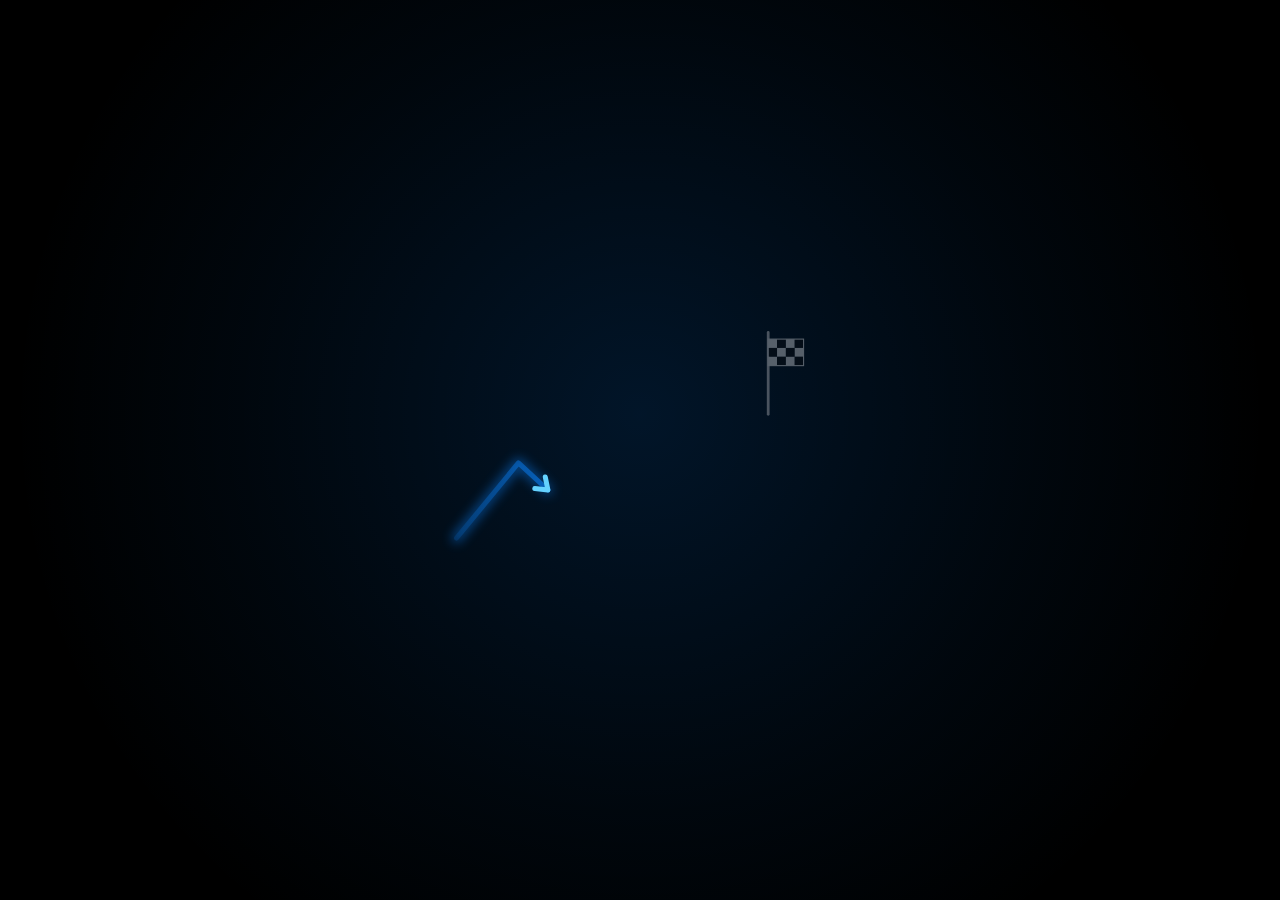
==== index.html @ 332c41a0 "Add files via upload" ====
<!doctype html>
<html lang="es" data-theme="dark">
<head>
<meta charset="utf-8">
<meta name="color-scheme" content="dark">
<meta name="viewport" content="width=device-width, initial-scale=1, viewport-fit=cover">
<meta name="apple-mobile-web-app-capable" content="yes">
<meta name="mobile-web-app-capable" content="yes">
<meta name="apple-mobile-web-app-title" content="Plan del día">
<meta name="apple-mobile-web-app-status-bar-style" content="black">
<meta name="theme-color" content="#000000">
<link rel="apple-touch-icon" href="[data-uri]">
<link rel="icon" href="[data-uri]">
<title>Plan del día</title>
<style>
/* Layout: barra superior translúcida fija, y debajo una conversación estilo iMessage (burbujas + respuestas rápidas) que termina en una tarjeta de lista agrupada como la app Calendario/Ajustes de iOS */
:root {
  --bg: #F2F2F7;
  --card: #FFFFFF;
  --ink: #000000;
  --ink2: #6C6C70;
  --ink3: #8E8E93;
  --sep: #D1D1D6;
  --fill: #E9E9EB;
  --glass: rgba(242, 242, 247, 0.78);
  --accent: #007AFF;
  --on-accent: #FFFFFF;
  --tint: rgba(0, 122, 255, 0.12);
  --study: #007AFF;
  --meal: #FF9500;
  --gym: #34C759;
  --talk: #32ADE6;
  --move: #8E8E93;
  --rest: #C7C7CC;
  --warn: #C4271B;
  --warn-bg: rgba(255, 59, 48, 0.12);
  --shadow: 0 0 0 0.5px rgba(0, 0, 0, 0.05), 0 12px 32px rgba(0, 0, 0, 0.06);
  --font: -apple-system, BlinkMacSystemFont, "SF Pro Text", "SF Pro Display", "Helvetica Neue", system-ui, "Segoe UI", Roboto, sans-serif;
}
@media (prefers-color-scheme: dark) {
  :root:not([data-theme="light"]) {
    --bg: #000000;
    --card: #1C1C1E;
    --ink: #FFFFFF;
    --ink2: #A1A1A6;
    --ink3: #636366;
    --sep: #38383A;
    --fill: #2C2C2E;
    --glass: rgba(0, 0, 0, 0.72);
    --accent: #0A84FF;
    --on-accent: #FFFFFF;
    --tint: rgba(10, 132, 255, 0.22);
    --study: #0A84FF;
    --meal: #FF9F0A;
    --gym: #30D158;
    --talk: #64D2FF;
    --move: #8E8E93;
    --rest: #48484A;
    --warn: #FF6961;
    --warn-bg: rgba(255, 69, 58, 0.18);
    --shadow: 0 0 0 0.5px rgba(255, 255, 255, 0.06);
    color-scheme: dark;
  }
}
:root[data-theme="dark"] {
  --bg: #000000;
  --card: #1C1C1E;
  --ink: #FFFFFF;
  --ink2: #A1A1A6;
  --ink3: #636366;
  --sep: #38383A;
  --fill: #2C2C2E;
  --glass: rgba(0, 0, 0, 0.72);
  --accent: #0A84FF;
  --on-accent: #FFFFFF;
  --tint: rgba(10, 132, 255, 0.22);
  --study: #0A84FF;
  --meal: #FF9F0A;
  --gym: #30D158;
  --talk: #64D2FF;
  --move: #8E8E93;
  --rest: #48484A;
  --warn: #FF6961;
  --warn-bg: rgba(255, 69, 58, 0.18);
  --shadow: 0 0 0 0.5px rgba(255, 255, 255, 0.06);
  color-scheme: dark;
}

* { box-sizing: border-box; }
body {
  background: var(--bg);
  color: var(--ink);
  font-family: var(--font);
  font-size: 17px;
  line-height: 1.35;
  padding-inline: 0;
  padding-block: 0 64px;
  -webkit-font-smoothing: antialiased;
  -webkit-text-size-adjust: 100%;
}
button, input { font-family: inherit; }
button { -webkit-tap-highlight-color: transparent; }
:focus-visible { outline: 3px solid color-mix(in srgb, var(--accent) 55%, transparent); outline-offset: 2px; border-radius: 10px; }

.wrap { max-width: 600px; margin-inline: auto; padding-inline: 16px; }

.bar-top {
  position: sticky; top: env(safe-area-inset-top, 0px); z-index: 10;
  background: var(--glass);
  -webkit-backdrop-filter: saturate(180%) blur(22px);
  backdrop-filter: saturate(180%) blur(22px);
}
.bar-in { display: flex; align-items: center; justify-content: space-between; gap: 12px; padding-block: 10px; }
.bar-in h1 { margin: 0; font-size: 28px; line-height: 1.1; letter-spacing: -0.022em; font-weight: 700; }

.app { display: flex; flex-direction: column; gap: 18px; padding-block-start: 4px; }
.sub-head { margin: 0; color: var(--ink2); font-size: 15px; }

.card { background: var(--card); border-radius: 20px; box-shadow: var(--shadow); overflow: hidden; }

.cfg summary { cursor: pointer; padding: 15px 16px; font-weight: 500; list-style: none; display: flex; justify-content: space-between; align-items: center; gap: 12px; }
.cfg summary::-webkit-details-marker { display: none; }
.cfg summary::after { content: ''; width: 8px; height: 8px; border-right: 2px solid var(--ink3); border-bottom: 2px solid var(--ink3); transform: rotate(-45deg); transition: transform 0.2s ease; margin-right: 4px; }
.cfg[open] summary::after { transform: rotate(45deg); }
.cfg-note { margin: 0; padding: 0 16px 10px; color: var(--ink2); font-size: 13px; }
.frow { position: relative; display: flex; align-items: center; justify-content: space-between; gap: 12px; padding: 11px 16px; }
.frow::before { content: ''; position: absolute; top: 0; left: 16px; right: 0; height: 0.5px; background: var(--sep); }
.frow label { font-size: 16px; min-width: 0; }
.frow label small { display: block; color: var(--ink2); font-size: 12px; }
.fval { display: flex; align-items: baseline; gap: 4px; flex: none; }
.fval input {
  background: transparent; border: 0; outline: 0; text-align: right; color: var(--accent);
  font-size: 16px; font-weight: 500; width: 6.2rem; min-width: 0; max-width: 100%; padding: 4px 0;
  -webkit-appearance: none; appearance: none; font-variant-numeric: tabular-nums;
}
.fval input::placeholder { color: var(--ink3); font-weight: 400; }
.fval input::-webkit-date-and-time-value { text-align: right; min-height: 1.2em; }
.fval input::-webkit-inner-spin-button, .fval input::-webkit-outer-spin-button { -webkit-appearance: none; margin: 0; }
.unit { color: var(--ink2); font-size: 14px; }
.linkbtn { width: 100%; background: transparent; border: 0; padding: 14px 16px; color: var(--accent); font-size: 16px; font-weight: 500; cursor: pointer; position: relative; }
.linkbtn::before { content: ''; position: absolute; top: 0; left: 16px; right: 0; height: 0.5px; background: var(--sep); }

.log { display: flex; flex-direction: column; gap: 12px; }
.q { display: flex; flex-direction: column; align-items: flex-start; gap: 10px; }
.msg { max-width: 86%; padding: 10px 15px; border-radius: 20px; min-width: 0; }
.msg p { margin: 0; }
.msg.bot { align-self: flex-start; background: var(--fill); border-bottom-left-radius: 6px; }
.msg.user { align-self: flex-end; background: var(--accent); color: var(--on-accent); border-bottom-right-radius: 6px; }

.opts { display: flex; flex-wrap: wrap; gap: 8px; }
.chip {
  min-height: 44px; padding: 0 18px; border: 0; border-radius: 999px; background: var(--tint); color: var(--accent);
  font-size: 16px; font-weight: 500; line-height: 1; cursor: pointer; transition: transform 0.12s ease, opacity 0.12s ease;
}
.chip:active { transform: scale(0.96); opacity: 0.85; }
.chip.primary { background: var(--accent); color: var(--on-accent); }
.chip.ghost { background: var(--fill); color: var(--ink2); }
.chip.small { min-height: 36px; padding: 0 14px; font-size: 14px; }
.chip .tag { margin-left: 6px; font-size: 12px; font-weight: 400; color: var(--ink2); }
.timeask { display: flex; flex-wrap: wrap; gap: 8px; align-items: center; }
.timeask input {
  font-size: 17px; min-height: 44px; padding: 0 14px; border: 0; border-radius: 12px; background: var(--fill); color: var(--ink);
  font-variant-numeric: tabular-nums;
}
.err { margin: 0; color: var(--warn); font-size: 14px; }

.plan { align-self: stretch; }
.plan-head { padding: 20px 20px 16px; display: flex; flex-direction: column; gap: 2px; }
.kicker { margin: 0; font-size: 13px; font-weight: 600; letter-spacing: 0.03em; text-transform: uppercase; color: var(--ink2); }
.plan-head h2 { margin: 2px 0 0; font-size: 28px; line-height: 1.1; letter-spacing: -0.022em; font-weight: 700; text-wrap: balance; font-variant-numeric: tabular-nums; }
.plan-head .meta { margin: 4px 0 0; color: var(--ink2); font-size: 15px; }
.warns { margin: 0 16px 14px; padding: 12px 14px; background: var(--warn-bg); color: var(--warn); border-radius: 14px; display: flex; flex-direction: column; gap: 6px; font-size: 14px; }
.daybar { padding: 0 20px 18px; }
.bar { display: flex; height: 12px; border-radius: 6px; overflow: hidden; background: var(--fill); }
.seg { min-width: 0; box-shadow: inset -2px 0 0 var(--card); }
.seg.study { background: var(--study); }
.seg.meal { background: var(--meal); }
.seg.gym { background: var(--gym); }
.seg.talk { background: var(--talk); }
.seg.move { background: var(--move); }
.seg.rest { background: var(--rest); }
.seg.margin { background: repeating-linear-gradient(135deg, var(--sep) 0 2px, transparent 2px 6px); }
.ticks { position: relative; height: 16px; margin-top: 6px; }
.tick { position: absolute; top: 0; transform: translateX(-50%); font-size: 11px; font-weight: 500; color: var(--ink2); font-variant-numeric: tabular-nums; }
.barcap { margin: 4px 0 0; font-size: 12px; color: var(--ink2); }

.rows { border-top: 0.5px solid var(--sep); }
.row { position: relative; display: grid; grid-template-columns: 3.1rem 32px minmax(0, 1fr) auto; gap: 12px; padding: 12px 16px; align-items: center; }
.row + .row::before { content: ''; position: absolute; top: 0; left: 16px; right: 0; height: 0.5px; background: var(--sep); }
.tt { display: flex; flex-direction: column; font-variant-numeric: tabular-nums; line-height: 1.2; }
.tt b { font-size: 15px; font-weight: 600; }
.tt span { color: var(--ink2); font-size: 13px; }
.ico { width: 32px; height: 32px; border-radius: 9px; display: grid; place-items: center; color: #FFFFFF; }
.ico-study { background: var(--study); }
.ico-meal { background: var(--meal); }
.ico-gym { background: var(--gym); }
.ico-talk { background: var(--talk); }
.ico-move, .ico-rest { background: var(--fill); color: var(--ink2); }
.txt { min-width: 0; display: flex; flex-direction: column; }
.lab { font-size: 17px; font-weight: 500; }
.sub { color: var(--ink2); font-size: 13px; font-weight: 400; }
.row.move .lab, .row.rest .lab { color: var(--ink2); font-weight: 400; font-size: 16px; }
.dur { color: var(--ink2); font-size: 15px; white-space: nowrap; font-variant-numeric: tabular-nums; }

.why { padding: 18px 20px 6px; border-top: 0.5px solid var(--sep); }
.why h3 { margin: 0 0 10px; font-size: 13px; font-weight: 600; text-transform: uppercase; letter-spacing: 0.03em; color: var(--ink2); }
.why ul { margin: 0; padding: 0; list-style: none; display: flex; flex-direction: column; gap: 8px; }
.why li { position: relative; padding-left: 16px; color: var(--ink2); font-size: 15px; line-height: 1.4; }
.why li::before { content: ''; position: absolute; left: 2px; top: 0.6em; width: 5px; height: 5px; border-radius: 50%; background: var(--ink3); }
.acts { padding: 14px 16px 20px; display: flex; flex-wrap: wrap; gap: 8px; align-items: center; }
.copynote { color: var(--ink2); font-size: 14px; }
.copybox { width: 100%; min-height: 140px; margin-top: 4px; font-size: 14px; padding: 12px; border: 0; border-radius: 12px; background: var(--fill); color: var(--ink); }

@media (prefers-reduced-motion: reduce) {
  .chip, .cfg summary::after { transition: none; }
}


/* Pantalla de bienvenida */
#splash { position: fixed; inset: 0; z-index: 1000; display: flex; flex-direction: column; align-items: center; justify-content: center; background: #000000;
  transition: opacity 0.7s cubic-bezier(0.4, 0, 0.2, 1), transform 0.7s cubic-bezier(0.4, 0, 0.2, 1), filter 0.7s ease; }
#splash::before { content: ''; position: absolute; width: 140vmax; height: 140vmax; left: 50%; top: 46%; transform: translate(-50%, -50%);
  background: radial-gradient(closest-side, rgba(10, 132, 255, 0.16), rgba(10, 132, 255, 0.05) 45%, transparent 70%); pointer-events: none; }
#splash.out { opacity: 0; transform: scale(1.06); filter: blur(10px); pointer-events: none; }
#splash svg { position: relative; width: min(84vw, 420px); height: auto; overflow: visible; }
.sp-line { fill: none; stroke-linecap: round; stroke-linejoin: round; }
#sp-path { stroke: url(#sp-grad); stroke-width: 4.5; }
#sp-glow { stroke: #0A84FF; stroke-width: 9; opacity: 0.45; filter: blur(5px); }
#sp-head { stroke: #64D2FF; stroke-width: 4.5; }
#sp-flag { opacity: 0.35; transform-box: fill-box; transform-origin: left bottom; transition: opacity 0.5s ease, transform 0.6s cubic-bezier(0.2, 0.8, 0.2, 1), filter 0.6s ease; }
#sp-flag.on { opacity: 1; transform: scale(1.08); filter: drop-shadow(0 0 10px rgba(245, 245, 247, 0.45)); }
</style>
</head>
<body>
<div id="splash" aria-hidden="true">
  <svg viewBox="0 0 380 240" xmlns="http://www.w3.org/2000/svg">
    <defs>
      <linearGradient id="sp-grad" gradientUnits="userSpaceOnUse" x1="24" y1="0" x2="306" y2="0">
        <stop offset="0" stop-color="#0A84FF" stop-opacity="0.15"/>
        <stop offset="0.6" stop-color="#0A84FF"/>
        <stop offset="1" stop-color="#64D2FF"/>
      </linearGradient>
    </defs>
    <g id="sp-flag">
      <line x1="306" y1="88" x2="306" y2="14" stroke="#D1D1D6" stroke-width="2.5" stroke-linecap="round"/>
      <g><rect x="306" y="20" width="8" height="8" fill="#F5F5F7"/><rect x="314" y="20" width="8" height="8" fill="#0B0B0D"/><rect x="322" y="20" width="8" height="8" fill="#F5F5F7"/><rect x="330" y="20" width="8" height="8" fill="#0B0B0D"/><rect x="306" y="28" width="8" height="8" fill="#0B0B0D"/><rect x="314" y="28" width="8" height="8" fill="#F5F5F7"/><rect x="322" y="28" width="8" height="8" fill="#0B0B0D"/><rect x="330" y="28" width="8" height="8" fill="#F5F5F7"/><rect x="306" y="36" width="8" height="8" fill="#F5F5F7"/><rect x="314" y="36" width="8" height="8" fill="#0B0B0D"/><rect x="322" y="36" width="8" height="8" fill="#F5F5F7"/><rect x="330" y="36" width="8" height="8" fill="#0B0B0D"/></g>
      <rect x="306" y="20" width="32" height="24" fill="none" stroke="#F5F5F7" stroke-width="1"/>
    </g>
    <path id="sp-glow" class="sp-line" d="M24 200 L80 132 L130 178 L196 98 L246 148 L306 88"/>
    <path id="sp-path" class="sp-line" d="M24 200 L80 132 L130 178 L196 98 L246 148 L306 88"/>
    <path id="sp-head" class="sp-line" d="M0 0"/>
  </svg>
</div>


<div class="bar-top">
  <div class="wrap bar-in">
    <h1>Plan del día</h1>
    <button type="button" class="chip primary small" id="restart">Empezar de nuevo</button>
  </div>
</div>

<div class="wrap app">
  <p class="sub-head">Lunes a viernes. Clase de 8:30 a 11:30, en casa antes de las 20:00.</p>

  <details class="card cfg" id="cfg-details">
    <summary>Tiempos fijos</summary>
    <p class="cfg-note">El plan usa estos valores. Cámbialos si algo no es exacto; se guardan en este navegador.</p>
    <div id="cfg-grid"></div>
    <button type="button" class="linkbtn" id="cfg-reset">Valores por defecto</button>
  </details>

  <main class="log" id="log" aria-live="polite"></main>
</div>

<script>
(function () {
'use strict';

// BEGIN LOGIC
var pad = function (n) { return String(n).padStart(2, '0'); };
var fmt = function (m) { return pad(Math.floor(m / 60)) + ':' + pad(m % 60); };
var parse = function (s) { var p = String(s).split(':'); return Number(p[0]) * 60 + Number(p[1]); };
var dur = function (m) {
  var hh = Math.floor(m / 60), r = m % 60;
  if (!hh) return r + ' min';
  if (!r) return hh + ' h';
  return hh + ' h ' + r + ' min';
};
// Rejilla de 10 min: 5 o más sube, menos de 5 baja
var r10 = function (m) { return Math.floor((m + 5) / 10) * 10; };
var up10 = function (m) { return Math.ceil(m / 10) * 10; };
var dn10 = function (m) { return Math.floor(m / 10) * 10; };

var DEF = {
  classEnd: 690, transition: 2, lunchStart: 840, lunchLatest: 900, lunchDur: 45,
  digestion: 50, travelGym: 20, travelHome: 30, homeGym: 30, uniHome: 40, deadline: 1200, libClose: 1439, minBlock: 30
};

function compute(A, cfg) {
  var notes = [], warns = [];
  // Todo el plan va sobre la rejilla de 10 min. Los tiempos que limitan (trayectos, digestión) solo suben.
  var c = {
    classEnd: r10(cfg.classEnd), transition: r10(cfg.transition),
    lunchStart: r10(cfg.lunchStart), lunchLatest: r10(cfg.lunchLatest), lunchDur: r10(cfg.lunchDur),
    digestion: up10(cfg.digestion), travelGym: up10(cfg.travelGym), travelHome: up10(cfg.travelHome),
    homeGym: up10(cfg.homeGym == null ? cfg.travelHome : cfg.homeGym),
    homeMin: up10(cfg.uniHome == null ? 40 : cfg.uniHome),
    deadline: cfg.deadline, libClose: dn10(cfg.libClose), minBlock: cfg.minBlock
  };
  var gym = !!A.gym, gymMin = r10(A.gymMin || 90), T = c.transition;
  var talk = A.talk ? { s: r10(A.talk.s), e: r10(A.talk.e) } : null;

  // Comida
  var LS = c.lunchStart, shifted = false;
  if (talk && talk.e > LS && talk.s < LS + c.lunchDur) { LS = talk.e; shifted = true; }
  var LE = LS + c.lunchDur;

  // Huecos de estudio antes de comer
  var segs = [], a0 = c.classEnd + T;
  if (talk) {
    if (talk.s - a0 >= 20) segs.push([a0, talk.s]);
    var b0 = talk.e + T;
    if (LS - b0 >= 20) segs.push([b0, LS]);
  } else if (LS - a0 >= 20) {
    segs.push([a0, LS]);
  }
  var capA = segs.reduce(function (t, s) { return t + (s[1] - s[0]); }, 0);

  // Límite de estudio después de comer
  var gymStartLatest = c.deadline - c.travelHome - gymMin;
  var latestLeave = gym ? gymStartLatest - c.travelGym : c.deadline - c.homeMin;
  var capEnd = Math.min(latestLeave, c.libClose);
  var Bmax = Math.max(0, Math.floor((capEnd - LE) / 10) * 10);
  var Smax = capA + Bmax;

  var S = A.hours === 'max' ? Smax : A.hours;
  var limitTxt = gym
    ? 'con el gym de ' + dur(gymMin) + ' y llegando a casa antes de las ' + fmt(c.deadline)
    : 'llegando a casa antes de las ' + fmt(c.deadline);
  if (A.hours === 'max') {
    notes.push('Máximo posible ' + limitTxt + ': ' + dur(Smax) + ' de biblioteca.');
  } else if (S > Smax) {
    warns.push('No cabe: ' + limitTxt + ', el máximo son ' + dur(Smax) + ' de biblioteca. Te he puesto eso en vez de ' + dur(S) + '.');
    S = Smax;
  }

  // ¿Comes en casa? Si acabas de estudiar a la hora de comer o antes
  var fwd = [], remF = S;
  for (var j = 0; j < segs.length && remF > 0; j++) {
    var tk = Math.min(remF, segs[j][1] - segs[j][0]);
    fwd.push([segs[j][0], segs[j][0] + tk]);
    remF -= tk;
  }
  var lastEnd = fwd.length ? fwd[fwd.length - 1][1] : c.classEnd;
  if (talk) lastEnd = Math.max(lastEnd, talk.e);
  var homeLunch = !shifted && remF === 0 && lastEnd <= LS;
  if (homeLunch) gym = false; // comiendo en casa, el resto del día lo organiza él

  var Aamt, B, pieces;
  if (homeLunch) {
    Aamt = S; B = 0; pieces = fwd;
  } else {
    // Reparto antes / después de comer (estudio pegado a la comida)
    Aamt = Math.min(S, capA); B = S - Aamt;
    if (B > 0 && B < c.minBlock && Bmax >= c.minBlock && Aamt >= c.minBlock) { B = c.minBlock; Aamt = S - B; }
    pieces = [];
    var rem = Aamt;
    for (var i = segs.length - 1; i >= 0 && rem > 0; i--) {
      var take = Math.min(rem, segs[i][1] - segs[i][0]);
      pieces.unshift([segs[i][1] - take, segs[i][1]]);
      rem -= take;
    }
  }

  var arriveHome = null;
  if (homeLunch) {
    arriveHome = lastEnd + c.homeMin;
  } else if (LE > c.lunchLatest) {
    warns.push('Terminas de comer a las ' + fmt(LE) + ', más tarde de tu ventana habitual (hasta las ' + fmt(c.lunchLatest) + ').');
  }

  var evs = [];
  pieces.forEach(function (p, idx) {
    if (T > 0) evs.push({ s: p[0] - T, e: p[0], type: 'move', label: idx === 0 ? 'Ir a la biblioteca' : 'Volver a la biblioteca' });
    evs.push({ s: p[0], e: p[1], type: 'study', label: 'Biblioteca' });
  });
  if (talk) evs.push({ s: talk.s, e: talk.e, type: 'talk', label: 'Charla' });
  if (!homeLunch) evs.push({ s: LS, e: LE, type: 'meal', label: 'Comer en la uni' });

  var home, gs = null, depart = null, studyEnd = LE + B;
  if (homeLunch) {
    evs.push({ s: lastEnd, e: arriveHome, type: 'move', label: 'Ir a casa' });
    home = arriveHome;
  } else {
    if (B > 0) evs.push({ s: LE, e: LE + B, type: 'study', label: 'Biblioteca' });
    if (gym) {
      gs = Math.ceil(Math.max(studyEnd + c.travelGym, LE + c.digestion) / 10) * 10;
      if (gs > gymStartLatest) {
        var alt = Math.max(studyEnd + c.travelGym, dn10(gymStartLatest));
        if (alt < gs) warns.push('Entre comer y entrenar te quedan ' + dur(Math.max(0, alt - LE)) + ' en lugar de los ' + dur(c.digestion) + ' que necesitas.');
        gs = alt;
      }
      depart = gs - c.travelGym;
      evs.push({ s: depart, e: gs, type: 'move', label: 'Ir al gym' });
      evs.push({ s: gs, e: gs + gymMin, type: 'gym', label: 'Gym', sub: 'Sesión de ' + dur(gymMin) });
      home = gs + gymMin + c.travelHome;
      evs.push({ s: gs + gymMin, e: home, type: 'move', label: 'Volver a casa' });
    } else {
      home = studyEnd + c.homeMin;
      evs.push({ s: studyEnd, e: home, type: 'move', label: 'Volver a casa' });
    }
  }

  evs.sort(function (x, y) { return x.s - y.s; });

  // Huecos entre bloques
  var full = [], cursor = c.classEnd;
  evs.forEach(function (e) {
    if (e.s - cursor >= 10) {
      var lab = cursor >= LE ? 'Digestión' : ((homeLunch && cursor >= arriveHome) ? 'Descanso en casa' : 'Descanso');
      full.push({ s: cursor, e: e.s, type: 'rest', label: lab });
    }
    full.push(e);
    cursor = Math.max(cursor, e.e);
  });
  var planEnd = cursor;

  var nStudy = full.filter(function (e) { return e.type === 'study'; }).length, k = 0;
  if (nStudy > 1) full.forEach(function (e) { if (e.type === 'study') { k++; e.sub = 'Bloque ' + k + ' de ' + nStudy; } });

  var margin = c.deadline - home;
  if (margin < 0) warns.push('Llegarías a casa a las ' + fmt(home) + ', ' + dur(-margin) + ' después de las ' + fmt(c.deadline) + '.');

  // Lógica explicada
  if (homeLunch) {
    notes.push('Acabas de estudiar a las ' + fmt(lastEnd) + ', a la hora de comer o antes, así que comes en casa. El plan termina al llegar (' + fmt(arriveHome) + ') y el resto lo organizas tú.');
    notes.push('Todo el estudio (' + dur(S) + ') va antes de comer, empezando al salir de clase.');
  } else {
    if (shifted) notes.push('La charla acaba a las ' + fmt(talk.e) + ', así que comes en la uni al salir.');
    else notes.push('Comes en la uni a las ' + fmt(LS) + ': con este estudio no llegas a casa a tiempo de comer allí.');
    if (B === 0) notes.push('Los ' + dur(S) + ' de estudio caben antes de comer, así que el bloque acaba justo cuando toca comer.');
    else if (Aamt === 0) notes.push('Todo el estudio (' + dur(S) + ') va después de comer.');
    else notes.push('Antes de comer caben ' + dur(Aamt) + '. Los ' + dur(B) + ' restantes van después, mientras haces la digestión.');
    if (!talk && pieces.length && pieces[0][0] - T - c.classEnd >= 10) {
      notes.push('Al salir de clase tienes ' + dur(pieces[0][0] - T - c.classEnd) + ' de descanso; el estudio se pega a la hora de comer.');
    }
  }
  if (gym) {
    if (homeLunch) {
      notes.push('Sales de casa hacia el gym a las ' + fmt(depart) + ' y llegas a las ' + fmt(gs) + ', ' + dur(gs - LE) + ' después de terminar de comer (necesitas ' + dur(c.digestion) + ').');
      notes.push('Los trayectos usan tu tiempo más largo (' + c.homeGym + ' min de casa al gym, ' + c.travelHome + ' de vuelta). Si tardas menos, llegas antes.');
    } else {
      notes.push('Llegas al gym a las ' + fmt(gs) + ', ' + dur(gs - LE) + ' después de terminar de comer (necesitas ' + dur(c.digestion) + ').');
      notes.push('Los trayectos usan tu tiempo más largo (' + c.travelGym + ' min al gym, ' + c.travelHome + ' de vuelta). Si tardas menos, llegas antes.');
    }
  } else if (!homeLunch) {
    notes.push('Uni a casa: ' + c.homeMin + ' min' + '.');
  }
  notes.push('Todas las horas y duraciones van redondeadas a 10 min.');
  if (gym || !homeLunch) {
    if (margin > 0) {
      notes.push('Llegas a casa a las ' + fmt(home) + ', ' + dur(margin) + ' antes de las ' + fmt(c.deadline) + '.' + (gym ? ' Si el gym se alarga, tienes ese margen.' : ''));
    } else if (margin === 0) {
      notes.push('Llegas justo a las ' + fmt(home) + ', sin margen.');
    }
  }

  return { evs: full, home: home, S: S, gym: gym, gymMin: gymMin, notes: notes, warns: warns, margin: margin,
           homeLunch: homeLunch, planEnd: planEnd,
           start: c.classEnd, end: homeLunch ? planEnd : Math.max(planEnd, c.deadline), deadline: homeLunch ? planEnd : c.deadline };
}
// END LOGIC


var KEY = 'plan-dia-cfg-v5';
function loadCfg() {
  var c = Object.assign({}, DEF);
  try {
    var s = JSON.parse(localStorage.getItem(KEY) || 'null');
    if (s && typeof s === 'object') {
      Object.keys(DEF).forEach(function (k) {
        if (k in s && typeof s[k] === 'number') c[k] = s[k];
      });
    }
  } catch (_) {}
  return c;
}
function saveCfg() { try { localStorage.setItem(KEY, JSON.stringify(cfg)); } catch (_) {} }

var cfg = loadCfg();
var A = {};
var planEl = null;
var uid = 0;
var log = document.getElementById('log');
var reduce = false;
try { reduce = window.matchMedia('(prefers-reduced-motion: reduce)').matches; } catch (_) {}

function mk(tag, cls, text) {
  var e = document.createElement(tag);
  if (cls) e.className = cls;
  if (text != null) e.textContent = text;
  return e;
}
function reveal(el, where) {
  try { el.scrollIntoView({ behavior: reduce ? 'auto' : 'smooth', block: where || 'nearest' }); } catch (_) {}
}
function say(text, who) {
  var m = mk('div', 'msg ' + (who || 'bot'));
  m.appendChild(mk('p', null, text));
  log.appendChild(m);
  reveal(m);
  return m;
}
function askQ(text, opts, cb) {
  var q = mk('div', 'q');
  var b = mk('div', 'msg bot');
  b.appendChild(mk('p', null, text));
  q.appendChild(b);
  var box = mk('div', 'opts');
  q.appendChild(box);
  opts.forEach(function (o) {
    var btn = mk('button', 'chip', o.label);
    btn.type = 'button';
    if (o.tag) btn.appendChild(mk('span', 'tag', o.tag));
    btn.addEventListener('click', function () {
      box.remove();
      var extra = q.querySelector('.timeask'); if (extra) extra.remove();
      var er = q.querySelector('.err'); if (er) er.remove();
      say(o.label, 'user');
      cb(o.value);
    });
    box.appendChild(btn);
  });
  log.appendChild(q);
  reveal(q, 'end');
  return { bubble: q, box: box };
}

var NAMES = ['domingo', 'lunes', 'martes', 'miércoles', 'jueves', 'viernes', 'sábado'];
var cap = function (s) { return s.charAt(0).toUpperCase() + s.slice(1); };
function madridWeekday(offset) {
  var parts = new Intl.DateTimeFormat('en-CA', { timeZone: 'Europe/Madrid', year: 'numeric', month: '2-digit', day: '2-digit' }).format(new Date());
  var p = parts.split('-').map(Number);
  return new Date(Date.UTC(p[0], p[1] - 1, p[2] + offset)).getUTCDay();
}
// "hoy" si el plan es para hoy; si no, "el jueves", "el lunes"...
function when() { return A.isToday ? 'hoy' : 'el ' + A.dayName; }

function start() {
  log.innerHTML = '';
  planEl = null;
  A = {};
  var t = madridWeekday(0), m = madridWeekday(1);
  askQ('Voy a ordenar tu día después de clase. ¿Para qué día es el plan?', [
    { label: 'Hoy · ' + NAMES[t], value: t },
    { label: 'Mañana · ' + NAMES[m], value: m },
    { label: 'Otro día', value: 'other' }
  ], function (v) {
    if (v === 'other') {
      askQ('¿Qué día?', [1, 2, 3, 4, 5].map(function (d) { return { label: cap(NAMES[d]), value: d }; }), function (d) { setDay(d, cap(NAMES[d]), false); });
    } else {
      setDay(v, (v === t ? 'Hoy · ' : 'Mañana · ') + NAMES[v], v === t);
    }
  });
  try { window.scrollTo(0, 0); } catch (_) {}
}

function setDay(wd, label, isToday) {
  A.wd = wd; A.dayLabel = label; A.isToday = !!isToday; A.dayName = NAMES[wd];
  if (wd === 0 || wd === 6) {
    say('El ' + NAMES[wd] + ' no tienes clase de 8:30 a 11:30. Este plan es para lunes a viernes.');
    var b = mk('div', 'opts');
    var r = mk('button', 'chip primary', 'Elegir otro día'); r.type = 'button';
    r.addEventListener('click', start);
    b.appendChild(r); log.appendChild(b); reveal(b, 'end');
    return;
  }
  if (wd === 1) qTalk(); else qHours(afterHours);
}

function qTime(text, chips, check, cb) {
  var q = askQ(text, chips.map(function (c) { return { label: c, value: c }; }), function (v) { cb(parse(v)); });
  var other = mk('button', 'chip ghost', 'Otra hora'); other.type = 'button';
  q.box.appendChild(other);
  other.addEventListener('click', function () {
    other.hidden = true;
    var row = mk('div', 'timeask');
    var inp = document.createElement('input'); inp.type = 'time'; inp.id = 'time-input-' + (++uid);
    var ok = mk('button', 'chip primary', 'Aceptar'); ok.type = 'button';
    row.appendChild(inp); row.appendChild(ok);
    q.bubble.appendChild(row);
    inp.focus();
    ok.addEventListener('click', function () {
      var old = q.bubble.querySelector('.err'); if (old) old.remove();
      if (!inp.value) { q.bubble.appendChild(errEl('Elige una hora.')); return; }
      var m = parse(inp.value), msg = check(m);
      if (msg) { q.bubble.appendChild(errEl(msg)); return; }
      q.box.remove(); row.remove();
      say(inp.value, 'user');
      cb(m);
    });
  });
}
function errEl(t) { var p = mk('p', 'err', t); p.setAttribute('role', 'alert'); return p; }

function qTalk() {
  askQ(A.isToday ? 'Hoy es lunes. ¿Vas a la charla opcional?' : 'El lunes hay una charla opcional. ¿Vas a ir?', [
    { label: 'No voy', value: false },
    { label: 'Sí, voy', value: true }
  ], function (yes) {
    if (!yes) { qHours(afterHours); return; }
    qTime('¿A qué hora empieza la charla?', ['11:30', '12:00', '12:30', '13:00'],
      function (m) { return (m < cfg.classEnd || m >= cfg.lunchStart) ? 'Tiene que empezar entre ' + fmt(cfg.classEnd) + ' y ' + fmt(cfg.lunchStart) + '.' : null; },
      function (s) {
        var chips = ['12:00', '12:30', '13:00', '13:30', '14:00'].filter(function (c) { return parse(c) >= s + 15; });
        qTime('¿A qué hora acaba?', chips,
          function (m) { return (m < s + 15 || m > 900) ? 'Tiene que acabar entre ' + fmt(s + 15) + ' y 15:00.' : null; },
          function (e) { A.talk = { s: s, e: e }; qHours(afterHours); });
      });
  });
}

function qHours(next) {
  var opts = [60, 90, 120, 150, 180, 210, 240, 300].map(function (m) { return { label: dur(m), value: m }; });
  opts.push({ label: 'Lo máximo posible', value: 'max' });
  askQ('¿Cuánto tiempo quieres estar ' + when() + ' en la biblioteca?', opts, function (v) { A.hours = v; next(); });
}

function afterHours() { route(); }

function route() {
  var probe = compute(Object.assign({}, A, { gym: false }), cfg);
  if (probe.homeLunch || A.gymAnswered) { finish(); return; }
  qGym();
}

function qGym() {
  askQ('¿Vas al gym ' + when() + '?', [{ label: 'Sí', value: true }, { label: 'No', value: false }], function (yes) {
    A.gym = yes; A.gymAnswered = true;
    if (yes) {
      askQ('¿Cuánto dura la sesión ' + (A.isToday ? 'de hoy' : 'del ' + A.dayName) + '?', [60, 80, 90, 100, 120].map(function (m) {
        return { label: dur(m), value: m, tag: m === 90 ? 'lo habitual' : null };
      }), function (m) { A.gymMin = m; finish(); });
    } else {
      finish();
    }
  });
}

function finish() {
  var r = compute(A, cfg);
  A.done = true;
  if (planEl) planEl.remove();
  planEl = renderPlan(r);
  log.appendChild(planEl);
  reveal(planEl, 'start');
}
function rerender() {
  if (!A.done || !planEl) return;
  var n = renderPlan(compute(A, cfg));
  planEl.replaceWith(n);
  planEl = n;
}

var ICONS = {
  study: '<path d="M3 5h7a2 2 0 0 1 2 2v13a2 2 0 0 0-2-2H3z"/><path d="M21 5h-7a2 2 0 0 0-2 2v13a2 2 0 0 1 2-2h7z"/>',
  meal: '<path d="M6 3v6a3 3 0 0 0 6 0V3"/><path d="M9 12v9"/><path d="M18 21V3c-2.2 1.3-3.5 4-3.5 7 0 2.2 1.3 3 3.5 3"/>',
  gym: '<path d="M6.5 6.5v11"/><path d="M17.5 6.5v11"/><path d="M3.5 9v6"/><path d="M20.5 9v6"/><path d="M6.5 12h11"/>',
  move: '<path d="M5 12h14"/><path d="M13 6l6 6-6 6"/>',
  rest: '<path d="M9 6v12"/><path d="M15 6v12"/>',
  talk: '<path d="M21 12a8 8 0 0 1-11.6 7.1L4 20l1-4.6A8 8 0 1 1 21 12z"/>'
};
function icon(type) {
  var t = mk('span', 'ico ico-' + type);
  t.innerHTML = '<svg viewBox="0 0 24 24" width="18" height="18" fill="none" stroke="currentColor" stroke-width="2" stroke-linecap="round" stroke-linejoin="round" aria-hidden="true">' + (ICONS[type] || ICONS.move) + '</svg>';
  return t;
}

function renderBar(r) {
  var wrap = mk('div', 'daybar');
  var bar = mk('div', 'bar');
  bar.setAttribute('role', 'img');
  bar.setAttribute('aria-label', 'Reparto del día de ' + fmt(r.start) + ' a ' + fmt(r.end));
  var list = r.evs.slice();
  if (r.deadline > r.planEnd) list.push({ s: r.planEnd, e: r.deadline, type: 'margin' });
  list.forEach(function (e) {
    var s = mk('span', 'seg ' + e.type);
    s.style.flex = (e.e - e.s) + ' 0 0';
    bar.appendChild(s);
  });
  wrap.appendChild(bar);
  var ticks = mk('div', 'ticks');
  var span = r.end - r.start;
  for (var m = Math.ceil(r.start / 60) * 60; m <= r.end; m += 60) {
    var t = mk('span', 'tick', pad(m / 60));
    t.style.left = ((m - r.start) / span * 100) + '%';
    ticks.appendChild(t);
  }
  wrap.appendChild(ticks);
  if (r.deadline > r.planEnd) wrap.appendChild(mk('p', 'barcap', 'Zona rayada: margen hasta las ' + fmt(r.deadline) + '.'));
  return wrap;
}

function renderRow(e) {
  var row = mk('div', 'row ' + e.type);
  var tt = mk('div', 'tt');
  tt.appendChild(mk('b', null, fmt(e.s)));
  tt.appendChild(mk('span', null, fmt(e.e)));
  row.appendChild(tt);
  row.appendChild(icon(e.type));
  var txt = mk('div', 'txt');
  txt.appendChild(mk('span', 'lab', e.label));
  if (e.sub) txt.appendChild(mk('span', 'sub', e.sub));
  row.appendChild(txt);
  row.appendChild(mk('span', 'dur', dur(e.e - e.s)));
  return row;
}

function planText(r) {
  var lines = ['Plan · ' + A.dayLabel];
  r.evs.forEach(function (e) { lines.push(fmt(e.s) + '-' + fmt(e.e) + '  ' + e.label + ' (' + dur(e.e - e.s) + ')'); });
  lines.push('En casa: ' + fmt(r.home));
  return lines.join('\n');
}

function renderPlan(r) {
  var card = mk('section', 'card plan');
  card.setAttribute('aria-label', 'Plan del día');
  var head = mk('div', 'plan-head');
  head.appendChild(mk('p', 'kicker', A.dayLabel));
  head.appendChild(mk('h2', null, 'Llegas a casa a las ' + fmt(r.home)));
  head.appendChild(mk('p', 'meta', 'Biblioteca ' + dur(r.S) + (r.homeLunch ? ' · Comes en casa' : ' · ' + (r.gym ? 'Gym ' + dur(r.gymMin) : 'Sin gym'))));
  card.appendChild(head);
  if (r.warns.length) {
    var w = mk('div', 'warns'); w.setAttribute('role', 'status');
    r.warns.forEach(function (t) { w.appendChild(mk('span', null, t)); });
    card.appendChild(w);
  }
  card.appendChild(renderBar(r));
  var rows = mk('div', 'rows');
  r.evs.forEach(function (e) { rows.appendChild(renderRow(e)); });
  card.appendChild(rows);

  var why = mk('div', 'why');
  why.appendChild(mk('h3', null, 'Cómo lo he calculado'));
  var ul = mk('ul');
  r.notes.forEach(function (t) { ul.appendChild(mk('li', null, t)); });
  why.appendChild(ul);
  card.appendChild(why);

  var acts = mk('div', 'acts');
  var b1 = mk('button', 'chip', 'Cambiar horas de biblioteca'); b1.type = 'button';
  b1.addEventListener('click', function () { qHours(afterHours); });
  var b2 = mk('button', 'chip', 'Otro día'); b2.type = 'button';
  b2.addEventListener('click', start);
  var b3 = mk('button', 'chip ghost', 'Copiar plan'); b3.type = 'button';
  var note = mk('span', 'copynote'); note.setAttribute('aria-live', 'polite');
  b3.addEventListener('click', function () {
    var text = planText(r);
    var done = function () { note.textContent = 'Copiado.'; };
    var fallback = function () {
      note.textContent = 'Selecciona el texto y cópialo.';
      if (!card.querySelector('.copybox')) {
        var ta = document.createElement('textarea');
        ta.id = 'copybox-' + (++uid); ta.className = 'copybox'; ta.readOnly = true; ta.value = text;
        acts.appendChild(ta);
        ta.focus(); ta.select();
      }
    };
    try { navigator.clipboard.writeText(text).then(done, fallback); } catch (_) { fallback(); }
  });
  acts.appendChild(b1); acts.appendChild(b2); acts.appendChild(b3); acts.appendChild(note);
  card.appendChild(acts);
  return card;
}

// Ajustes
var FIELDS = [
  { k: 'classEnd', label: 'Salida de clase', type: 'time' },
  { k: 'transition', label: 'Clase a biblioteca', type: 'min' },
  { k: 'lunchStart', label: 'Comida desde', type: 'time' },
  { k: 'lunchLatest', label: 'Comida hasta', type: 'time' },
  { k: 'lunchDur', label: 'Duración de la comida', type: 'min' },
  { k: 'digestion', label: 'Digestión antes del gym', type: 'min' },
  { k: 'travelGym', label: 'Uni al gym', hint: 'Peor caso', type: 'min' },
  { k: 'travelHome', label: 'Gym a casa', hint: 'Peor caso', type: 'min' },
  { k: 'homeGym', label: 'Casa al gym', hint: 'Peor caso', type: 'min' },
  { k: 'uniHome', label: 'Uni a casa', type: 'min' },
  { k: 'deadline', label: 'En casa como tarde', type: 'time' },
  { k: 'libClose', label: 'Cierre de la biblioteca', hint: '23:59 = sin límite', type: 'time' }
];
var grid = document.getElementById('cfg-grid');
FIELDS.forEach(function (f) {
  var id = 'cfg-' + f.k;
  var row = mk('div', 'frow');
  var lab = mk('label', null, f.label); lab.htmlFor = id;
  if (f.hint) lab.appendChild(mk('small', null, f.hint));
  var val = mk('div', 'fval');
  var inp = document.createElement('input'); inp.id = id;
  if (f.type === 'time') { inp.type = 'time'; }
  else { inp.type = 'number'; inp.min = '0'; inp.max = '240'; inp.step = '5'; inp.inputMode = 'numeric'; if (f.nullable) inp.placeholder = 'Se pregunta'; }
  inp.addEventListener('change', function () {
    var v;
    if (f.type === 'time') { if (!inp.value) return; v = parse(inp.value); }
    else if (inp.value === '') { if (f.nullable) v = null; else return; }
    else { v = Math.max(0, Math.min(240, Math.round(Number(inp.value)))); }
    cfg[f.k] = v; saveCfg(); rerender();
  });
  val.appendChild(inp);
  if (f.type === 'min') val.appendChild(mk('span', 'unit', 'min'));
  row.appendChild(lab); row.appendChild(val); grid.appendChild(row);
});
function syncField(k) {
  var f = FIELDS.filter(function (x) { return x.k === k; })[0];
  var inp = document.getElementById('cfg-' + k);
  if (!f || !inp) return;
  if (f.type === 'time') inp.value = fmt(cfg[k]);
  else inp.value = cfg[k] == null ? '' : cfg[k];
}
function syncAll() { FIELDS.forEach(function (f) { syncField(f.k); }); }
syncAll();
document.getElementById('cfg-reset').addEventListener('click', function () {
  cfg = Object.assign({}, DEF); saveCfg(); syncAll(); rerender();
});

document.getElementById('restart').addEventListener('click', start);
start();
})();
</script>

<script>
(function () {
  var sp = document.getElementById('splash');
  if (!sp) return;
  var pts = [[24,200],[80,132],[130,178],[196,98],[246,148],[306,88]];
  var path = document.getElementById('sp-path'), glow = document.getElementById('sp-glow'), head = document.getElementById('sp-head'), flag = document.getElementById('sp-flag');
  var cum = [0], i;
  for (i = 1; i < pts.length; i++) cum.push(cum[i - 1] + Math.hypot(pts[i][0] - pts[i - 1][0], pts[i][1] - pts[i - 1][1]));
  var total = cum[cum.length - 1];
  [path, glow].forEach(function (p) { p.style.strokeDasharray = total; p.style.strokeDashoffset = total; });
  var reduce = false; try { reduce = window.matchMedia('(prefers-reduced-motion: reduce)').matches; } catch (e) {}
  var DUR = reduce ? 400 : 2800, t0 = null, loaded = document.readyState === 'complete', closing = false;
  window.addEventListener('load', function () { loaded = true; });
  var ease = function (t) { return t < 0.5 ? 2 * t * t : 1 - Math.pow(-2 * t + 2, 2) / 2; };
  function place(L) {
    var k = 1; while (k < cum.length - 1 && L > cum[k]) k++;
    var a = pts[k - 1], b = pts[k], f = (L - cum[k - 1]) / (cum[k] - cum[k - 1]);
    var x = a[0] + (b[0] - a[0]) * f, y = a[1] + (b[1] - a[1]) * f;
    var ang = Math.atan2(b[1] - a[1], b[0] - a[0]), s = 12, w = Math.PI * 0.8;
    head.setAttribute('d', 'M' + (x + Math.cos(ang + w) * s).toFixed(1) + ' ' + (y + Math.sin(ang + w) * s).toFixed(1) + ' L' + x.toFixed(1) + ' ' + y.toFixed(1) + ' L' + (x + Math.cos(ang - w) * s).toFixed(1) + ' ' + (y + Math.sin(ang - w) * s).toFixed(1));
    path.style.strokeDashoffset = glow.style.strokeDashoffset = total - L;
  }
  function close() {
    if (closing) return; closing = true;
    flag.classList.add('on');
    setTimeout(function () {
      sp.classList.add('out');
      setTimeout(function () { if (sp.parentNode) sp.parentNode.removeChild(sp); }, 750);
    }, reduce ? 150 : 650);
  }
  function frame(t) {
    if (t0 === null) t0 = t;
    var p = Math.min(1, (t - t0) / DUR);
    place(total * ease(p));
    if (p < 1) { requestAnimationFrame(frame); return; }
    (function wait() { if (loaded) close(); else setTimeout(wait, 50); })();
  }
  place(0);
  requestAnimationFrame(function (t) { sp.classList.add('go'); frame(t); });
})();
</script>
</body>
</html>
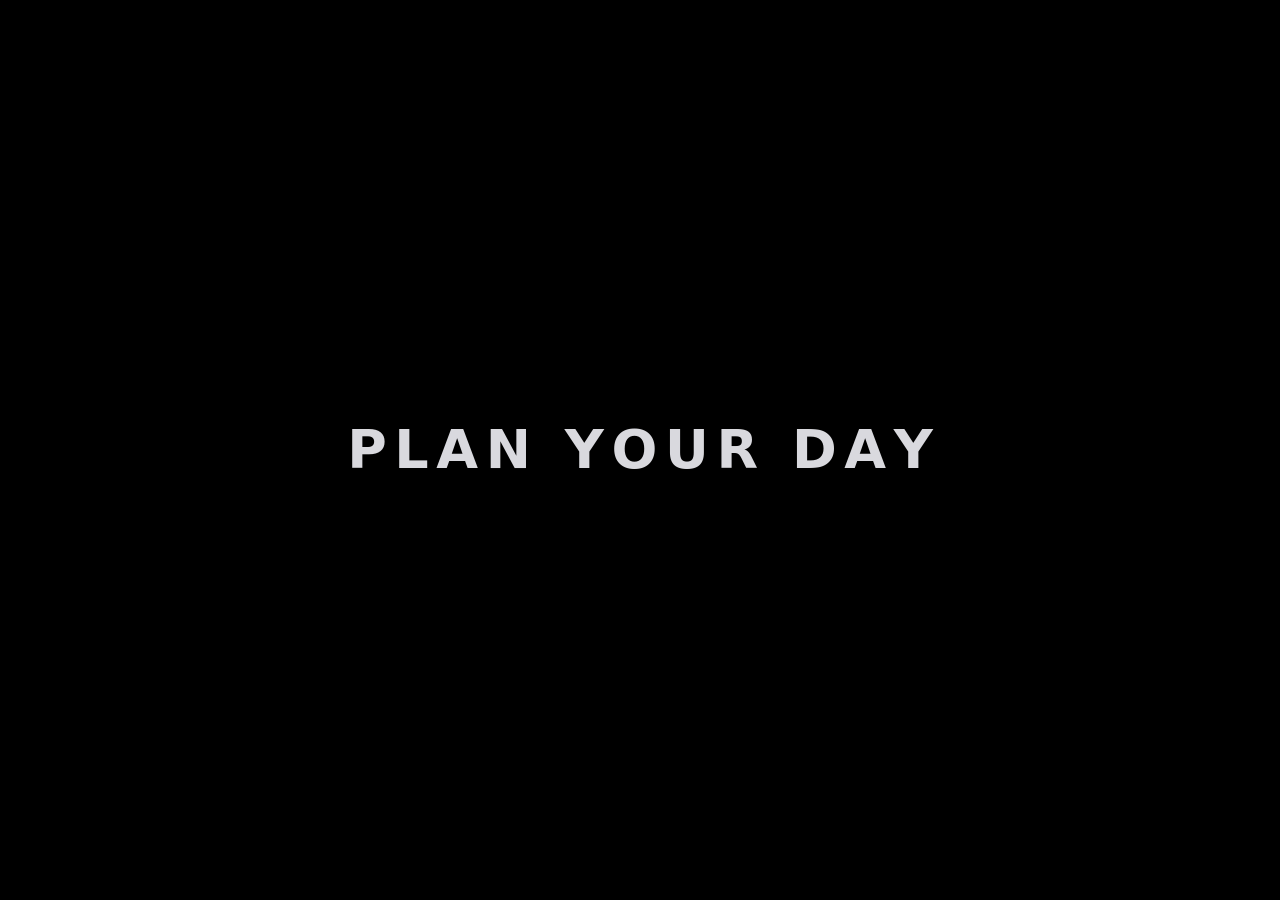
==== commit 5842b9dd: "Add files via upload" ====
--- a/index.html
+++ b/index.html
@@ -216,40 +216,23 @@
 }
 
 
+
 /* Pantalla de bienvenida */
-#splash { position: fixed; inset: 0; z-index: 1000; display: flex; flex-direction: column; align-items: center; justify-content: center; background: #000000;
-  transition: opacity 0.7s cubic-bezier(0.4, 0, 0.2, 1), transform 0.7s cubic-bezier(0.4, 0, 0.2, 1), filter 0.7s ease; }
-#splash::before { content: ''; position: absolute; width: 140vmax; height: 140vmax; left: 50%; top: 46%; transform: translate(-50%, -50%);
-  background: radial-gradient(closest-side, rgba(10, 132, 255, 0.16), rgba(10, 132, 255, 0.05) 45%, transparent 70%); pointer-events: none; }
-#splash.out { opacity: 0; transform: scale(1.06); filter: blur(10px); pointer-events: none; }
-#splash svg { position: relative; width: min(84vw, 420px); height: auto; overflow: visible; }
-.sp-line { fill: none; stroke-linecap: round; stroke-linejoin: round; }
-#sp-path { stroke: url(#sp-grad); stroke-width: 4.5; }
-#sp-glow { stroke: #0A84FF; stroke-width: 9; opacity: 0.45; filter: blur(5px); }
-#sp-head { stroke: #64D2FF; stroke-width: 4.5; }
-#sp-flag { opacity: 0.35; transform-box: fill-box; transform-origin: left bottom; transition: opacity 0.5s ease, transform 0.6s cubic-bezier(0.2, 0.8, 0.2, 1), filter 0.6s ease; }
-#sp-flag.on { opacity: 1; transform: scale(1.08); filter: drop-shadow(0 0 10px rgba(245, 245, 247, 0.45)); }
+#splash { position: fixed; inset: 0; z-index: 1000; display: flex; align-items: center; justify-content: center; background: #000000;
+  transition: opacity 0.7s cubic-bezier(0.4, 0, 0.2, 1), filter 0.7s ease; }
+#splash.out { opacity: 0; filter: blur(8px); pointer-events: none; }
+#sp-text { margin: 0; white-space: nowrap; text-align: center; text-transform: uppercase; font-family: var(--font); font-weight: 700;
+  font-size: min(7.6vw, 54px); letter-spacing: 0.14em; padding-left: 0.14em; color: #D9D9DE; }
+#sp-text span { display: inline-block; opacity: 0; filter: blur(10px); transform: translateY(10px);
+  transition: opacity 0.9s cubic-bezier(0.2, 0.8, 0.2, 1), filter 0.9s cubic-bezier(0.2, 0.8, 0.2, 1), transform 0.9s cubic-bezier(0.2, 0.8, 0.2, 1);
+  transition-delay: calc(var(--i) * 70ms); }
+#sp-text.go span { opacity: 1; filter: blur(0); transform: none; }
+@media (prefers-reduced-motion: reduce) { #sp-text span { transition-duration: 0.01s; transition-delay: 0s; } }
 </style>
 </head>
 <body>
 <div id="splash" aria-hidden="true">
-  <svg viewBox="0 0 380 240" xmlns="http://www.w3.org/2000/svg">
-    <defs>
-      <linearGradient id="sp-grad" gradientUnits="userSpaceOnUse" x1="24" y1="0" x2="306" y2="0">
-        <stop offset="0" stop-color="#0A84FF" stop-opacity="0.15"/>
-        <stop offset="0.6" stop-color="#0A84FF"/>
-        <stop offset="1" stop-color="#64D2FF"/>
-      </linearGradient>
-    </defs>
-    <g id="sp-flag">
-      <line x1="306" y1="88" x2="306" y2="14" stroke="#D1D1D6" stroke-width="2.5" stroke-linecap="round"/>
-      <g><rect x="306" y="20" width="8" height="8" fill="#F5F5F7"/><rect x="314" y="20" width="8" height="8" fill="#0B0B0D"/><rect x="322" y="20" width="8" height="8" fill="#F5F5F7"/><rect x="330" y="20" width="8" height="8" fill="#0B0B0D"/><rect x="306" y="28" width="8" height="8" fill="#0B0B0D"/><rect x="314" y="28" width="8" height="8" fill="#F5F5F7"/><rect x="322" y="28" width="8" height="8" fill="#0B0B0D"/><rect x="330" y="28" width="8" height="8" fill="#F5F5F7"/><rect x="306" y="36" width="8" height="8" fill="#F5F5F7"/><rect x="314" y="36" width="8" height="8" fill="#0B0B0D"/><rect x="322" y="36" width="8" height="8" fill="#F5F5F7"/><rect x="330" y="36" width="8" height="8" fill="#0B0B0D"/></g>
-      <rect x="306" y="20" width="32" height="24" fill="none" stroke="#F5F5F7" stroke-width="1"/>
-    </g>
-    <path id="sp-glow" class="sp-line" d="M24 200 L80 132 L130 178 L196 98 L246 148 L306 88"/>
-    <path id="sp-path" class="sp-line" d="M24 200 L80 132 L130 178 L196 98 L246 148 L306 88"/>
-    <path id="sp-head" class="sp-line" d="M0 0"/>
-  </svg>
+  <p id="sp-text">Plan your day</p>
 </div>
 
 
@@ -831,43 +814,27 @@
 
 <script>
 (function () {
-  var sp = document.getElementById('splash');
-  if (!sp) return;
-  var pts = [[24,200],[80,132],[130,178],[196,98],[246,148],[306,88]];
-  var path = document.getElementById('sp-path'), glow = document.getElementById('sp-glow'), head = document.getElementById('sp-head'), flag = document.getElementById('sp-flag');
-  var cum = [0], i;
-  for (i = 1; i < pts.length; i++) cum.push(cum[i - 1] + Math.hypot(pts[i][0] - pts[i - 1][0], pts[i][1] - pts[i - 1][1]));
-  var total = cum[cum.length - 1];
-  [path, glow].forEach(function (p) { p.style.strokeDasharray = total; p.style.strokeDashoffset = total; });
+  var sp = document.getElementById('splash'), tx = document.getElementById('sp-text');
+  if (!sp || !tx) return;
+  var chars = tx.textContent.split(''), n = 0;
+  tx.textContent = '';
+  chars.forEach(function (c) {
+    var s = document.createElement('span');
+    if (c === ' ') { s.innerHTML = '&nbsp;'; } else { s.textContent = c; }
+    s.style.setProperty('--i', n++);
+    tx.appendChild(s);
+  });
   var reduce = false; try { reduce = window.matchMedia('(prefers-reduced-motion: reduce)').matches; } catch (e) {}
-  var DUR = reduce ? 400 : 2800, t0 = null, loaded = document.readyState === 'complete', closing = false;
+  var loaded = document.readyState === 'complete';
   window.addEventListener('load', function () { loaded = true; });
-  var ease = function (t) { return t < 0.5 ? 2 * t * t : 1 - Math.pow(-2 * t + 2, 2) / 2; };
-  function place(L) {
-    var k = 1; while (k < cum.length - 1 && L > cum[k]) k++;
-    var a = pts[k - 1], b = pts[k], f = (L - cum[k - 1]) / (cum[k] - cum[k - 1]);
-    var x = a[0] + (b[0] - a[0]) * f, y = a[1] + (b[1] - a[1]) * f;
-    var ang = Math.atan2(b[1] - a[1], b[0] - a[0]), s = 12, w = Math.PI * 0.8;
-    head.setAttribute('d', 'M' + (x + Math.cos(ang + w) * s).toFixed(1) + ' ' + (y + Math.sin(ang + w) * s).toFixed(1) + ' L' + x.toFixed(1) + ' ' + y.toFixed(1) + ' L' + (x + Math.cos(ang - w) * s).toFixed(1) + ' ' + (y + Math.sin(ang - w) * s).toFixed(1));
-    path.style.strokeDashoffset = glow.style.strokeDashoffset = total - L;
-  }
+  var HOLD = reduce ? 400 : 2300, closing = false;
   function close() {
     if (closing) return; closing = true;
-    flag.classList.add('on');
-    setTimeout(function () {
-      sp.classList.add('out');
-      setTimeout(function () { if (sp.parentNode) sp.parentNode.removeChild(sp); }, 750);
-    }, reduce ? 150 : 650);
-  }
-  function frame(t) {
-    if (t0 === null) t0 = t;
-    var p = Math.min(1, (t - t0) / DUR);
-    place(total * ease(p));
-    if (p < 1) { requestAnimationFrame(frame); return; }
-    (function wait() { if (loaded) close(); else setTimeout(wait, 50); })();
-  }
-  place(0);
-  requestAnimationFrame(function (t) { sp.classList.add('go'); frame(t); });
+    sp.classList.add('out');
+    setTimeout(function () { if (sp.parentNode) sp.parentNode.removeChild(sp); }, 750);
+  }
+  requestAnimationFrame(function () { requestAnimationFrame(function () { tx.classList.add('go'); }); });
+  setTimeout(function wait() { if (loaded) close(); else setTimeout(wait, 50); }, HOLD);
 })();
 </script>
 </body>
